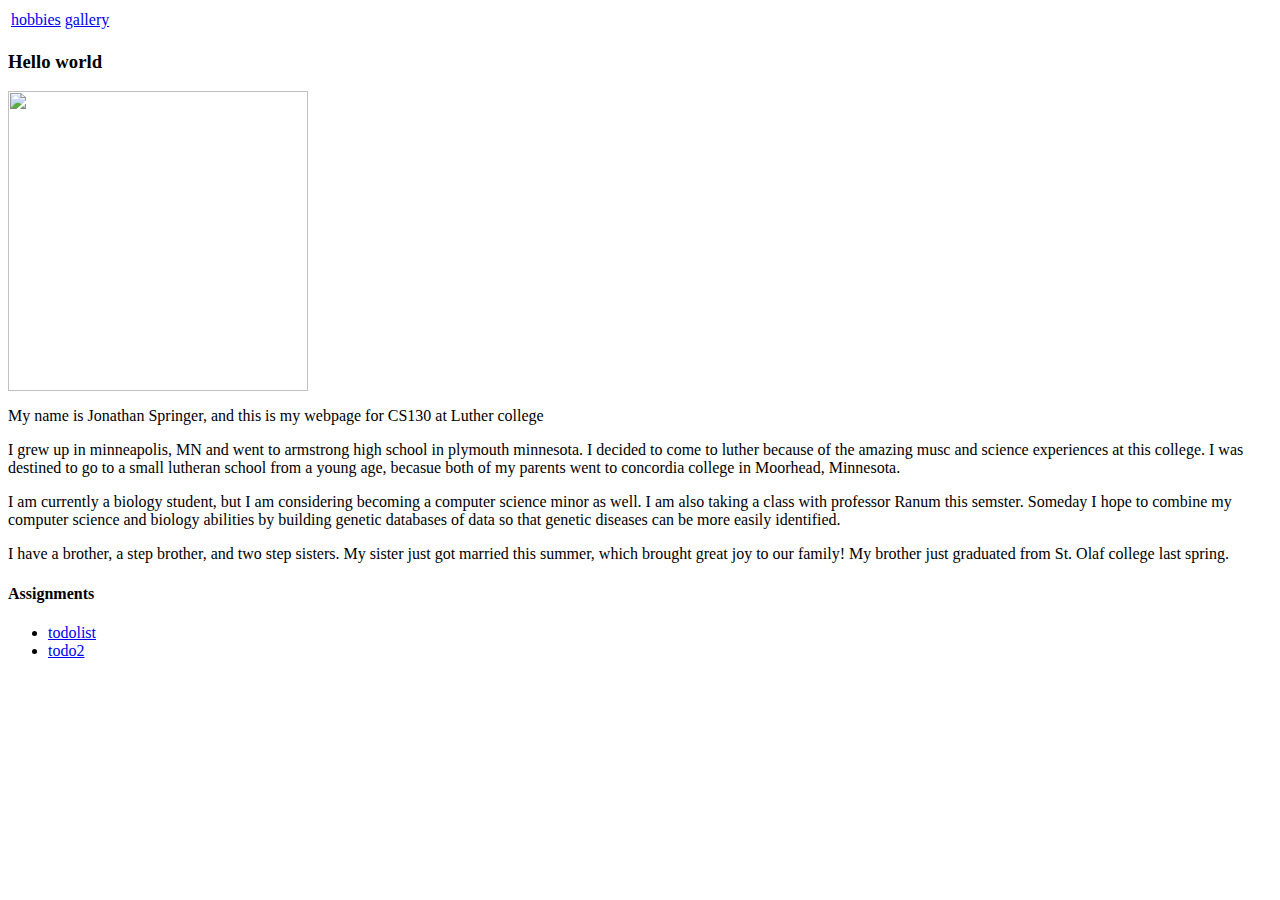
==== index.html @ bf6996ce "Update index.html" ====
<html>
<body>
<nav> 
<table><tr>
<td><a href= "hobby.html">hobbies </a></td>
<td><a href="gallery.html">gallery </a></td>
</tr></table>
</nav>
<section class=one>
<h3>Hello world</h3>
<img width=300 src=https://scontent-ord1-1.xx.fbcdn.net/hphotos-xap1/v/t1.0-9/1069371_717300581618360_520616790_n.jpg?oh=4ad733dbcd614eb61f68911ab332224e&oe=565E3995>
<p> My name is Jonathan Springer, and this is my webpage for CS130 at Luther college</p>
</section>
<section class=two>
<p>I grew up in minneapolis, MN and went to armstrong high school in plymouth minnesota. I decided to come to luther because of the amazing musc and science experiences at this college. I was destined to go to a small lutheran school from a young age, becasue both of my parents went to concordia college in Moorhead, Minnesota.</p>
<p>I am currently a biology student, but I am considering becoming a computer science minor as well. I am also taking a class with professor Ranum this semster. Someday I hope to combine my computer science and biology abilities by building genetic databases of data so that genetic diseases can be more easily identified.</p>
<p>I have a brother, a step brother, and two step sisters. My sister just got married this summer, which brought great joy to our family! My brother just graduated from St. Olaf college last spring.</p>
</section>
<footer><h4>Assignments</h4>
<ul>
<li><a href="todolist.html">todolist</a></li>
<li><a href="todo2.html">todo2</a></li>
</ul>
</footer>
</body>
</html>
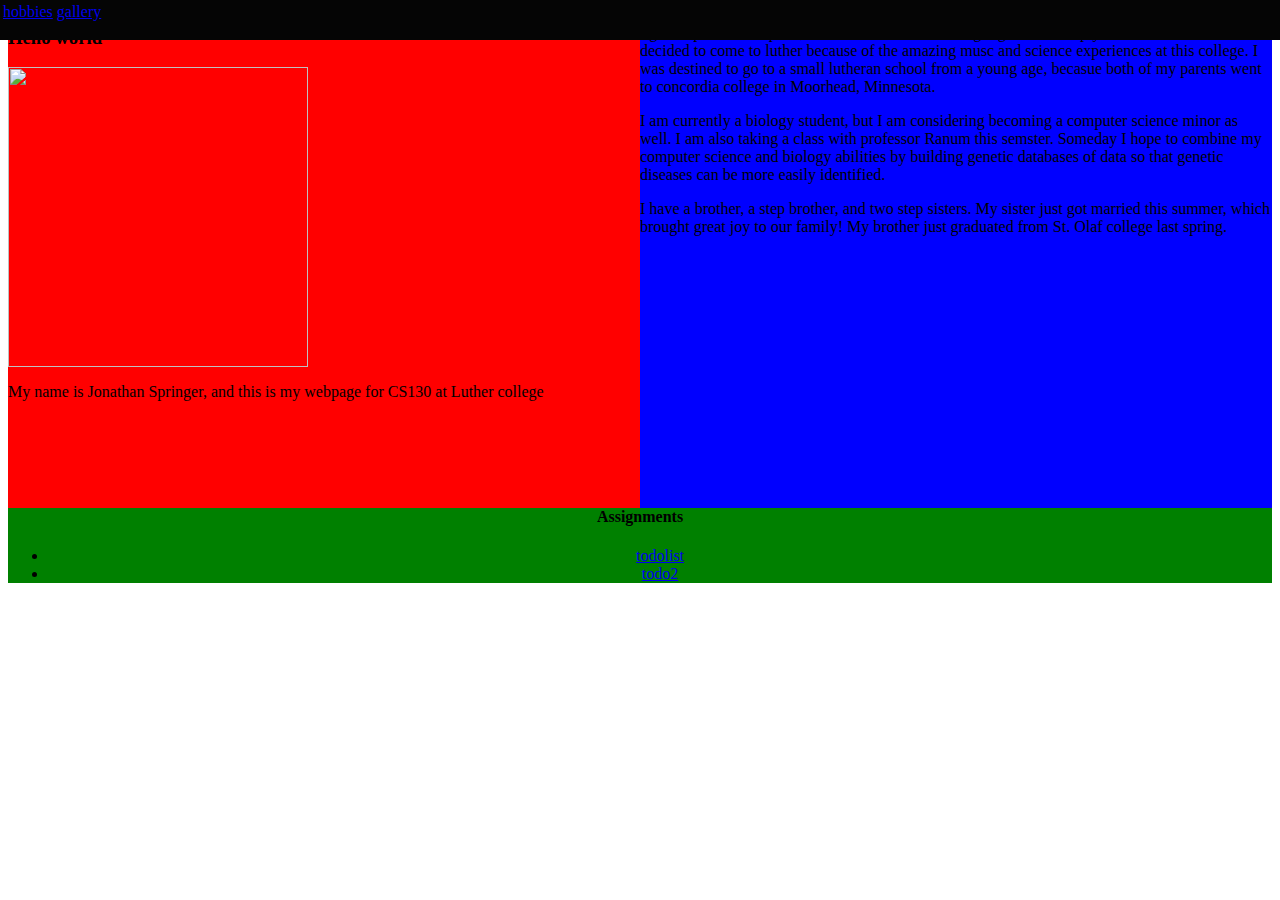
==== commit 05802ec3: "Update index.html" ====
--- a/index.html
+++ b/index.html
@@ -1,4 +1,26 @@
 <html>
+  <head><style>nav 
+  {position: fixed; 
+  height: 40px;
+  top: 0px;
+  left: 0px; 
+  width: 100%;
+  text-align:center;
+  background-color: rgb(5,5,5);
+  }
+  .one {float: left; 
+  width: 50%; 
+  height: 500px;
+  background-color: red;
+  }
+  .two {float: left; 
+  width: 50%; 
+  height:500px;
+  background-color:blue;
+  }
+  footer {clear: both;
+  background-color: green;
+  text-align:center;}</style></head>
 <body>
 <nav> 
 <table><tr>
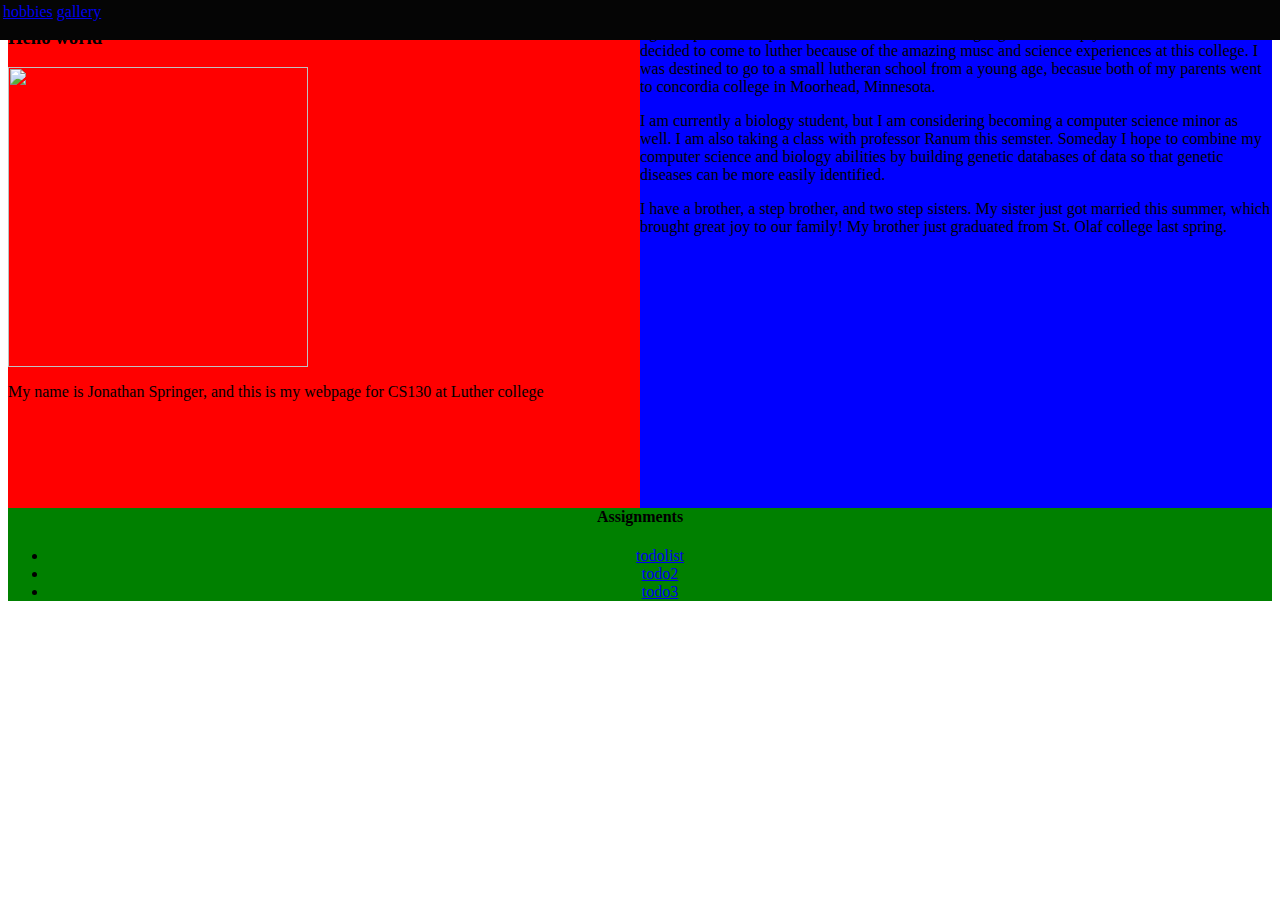
==== commit 1955de10: "Update index.html" ====
--- a/index.html
+++ b/index.html
@@ -42,6 +42,7 @@
 <ul>
 <li><a href="todolist.html">todolist</a></li>
 <li><a href="todo2.html">todo2</a></li>
+<li><a href="todo3.html">todo3</a></li>
 </ul>
 </footer>
 </body>
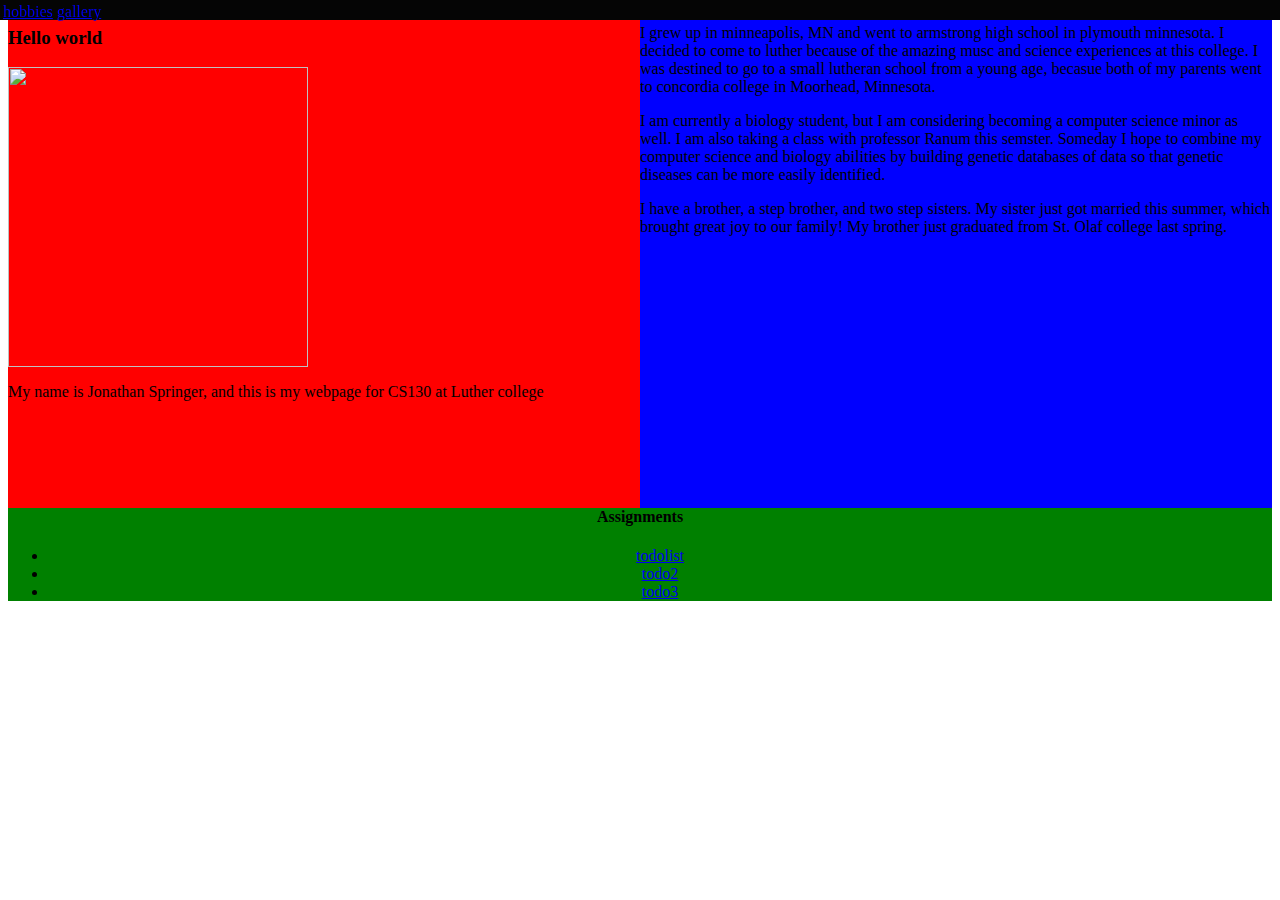
==== commit 60c93416: "Update index.html" ====
--- a/index.html
+++ b/index.html
@@ -1,7 +1,7 @@
 <html>
   <head><style>nav 
   {position: fixed; 
-  height: 40px;
+  height: 20px;
   top: 0px;
   left: 0px; 
   width: 100%;
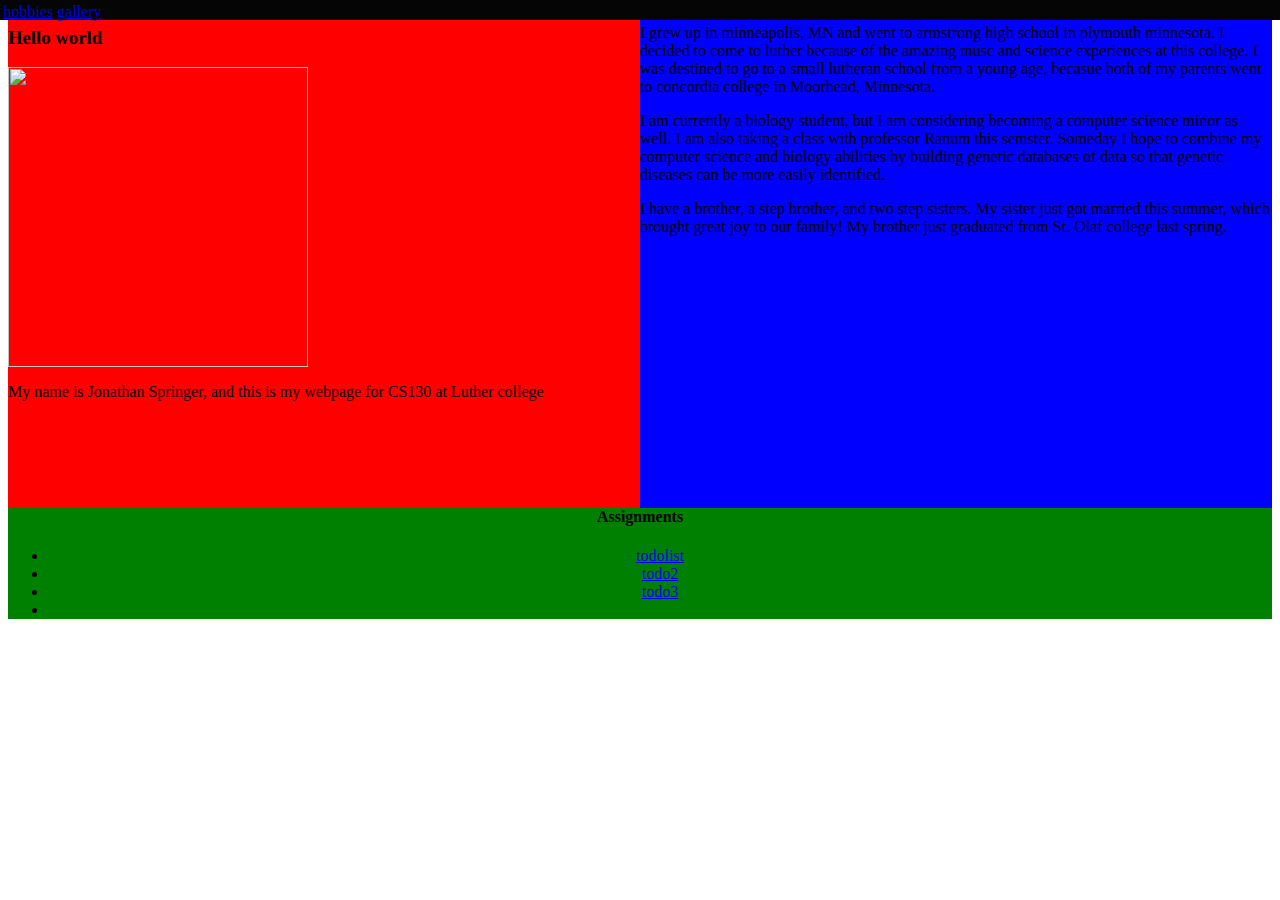
==== commit 70e8098b: "Update index.html" ====
--- a/index.html
+++ b/index.html
@@ -43,6 +43,7 @@
 <li><a href="todolist.html">todolist</a></li>
 <li><a href="todo2.html">todo2</a></li>
 <li><a href="todo3.html">todo3</a></li>
+<li><a href="FinalToDoList.html>FinalToDo</a></li>
 </ul>
 </footer>
 </body>
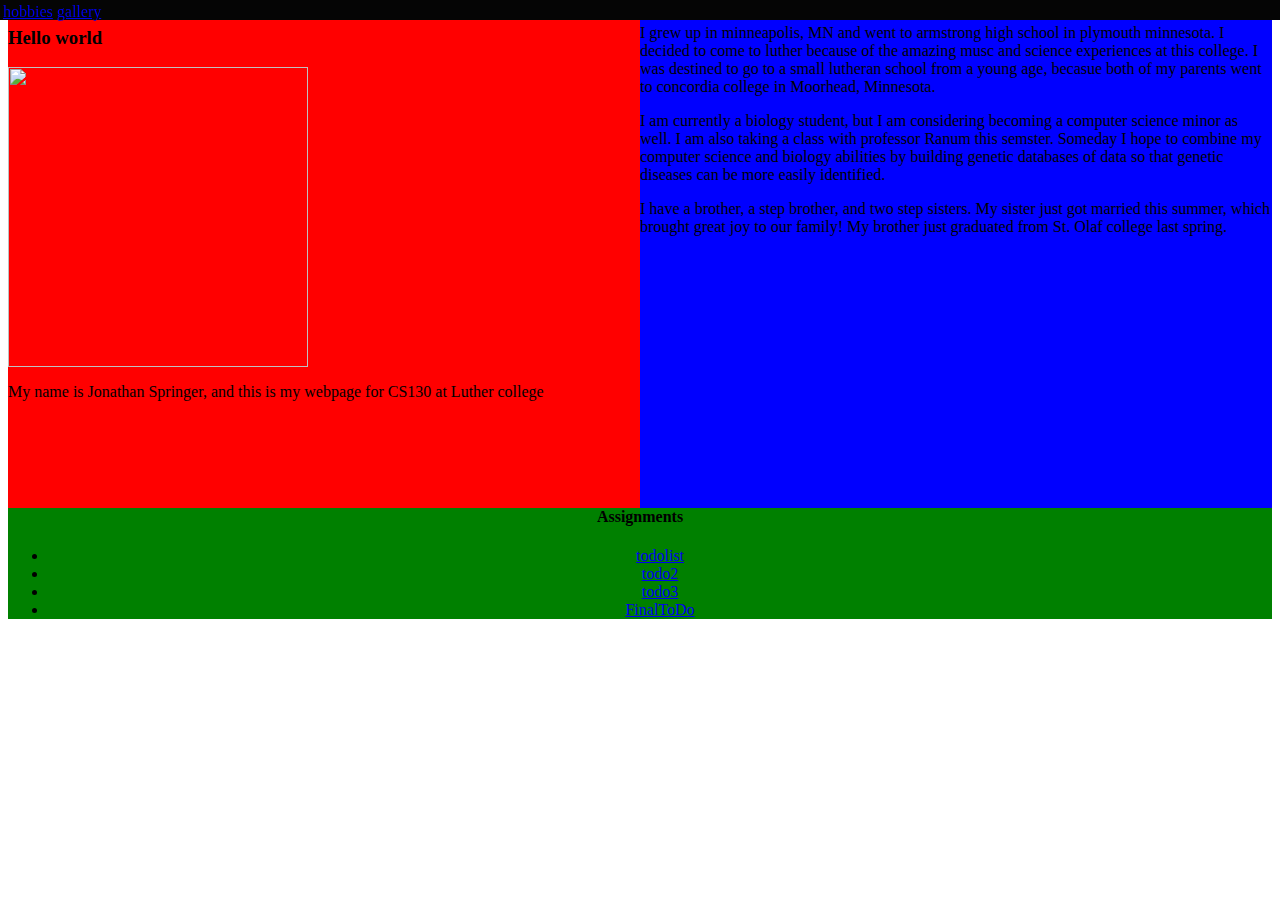
==== commit 6018efd2: "Update index.html" ====
--- a/index.html
+++ b/index.html
@@ -43,7 +43,7 @@
 <li><a href="todolist.html">todolist</a></li>
 <li><a href="todo2.html">todo2</a></li>
 <li><a href="todo3.html">todo3</a></li>
-<li><a href="FinalToDoList.html>FinalToDo</a></li>
+<li><a href="FinalToDoList.html">FinalToDo</a></li>
 </ul>
 </footer>
 </body>
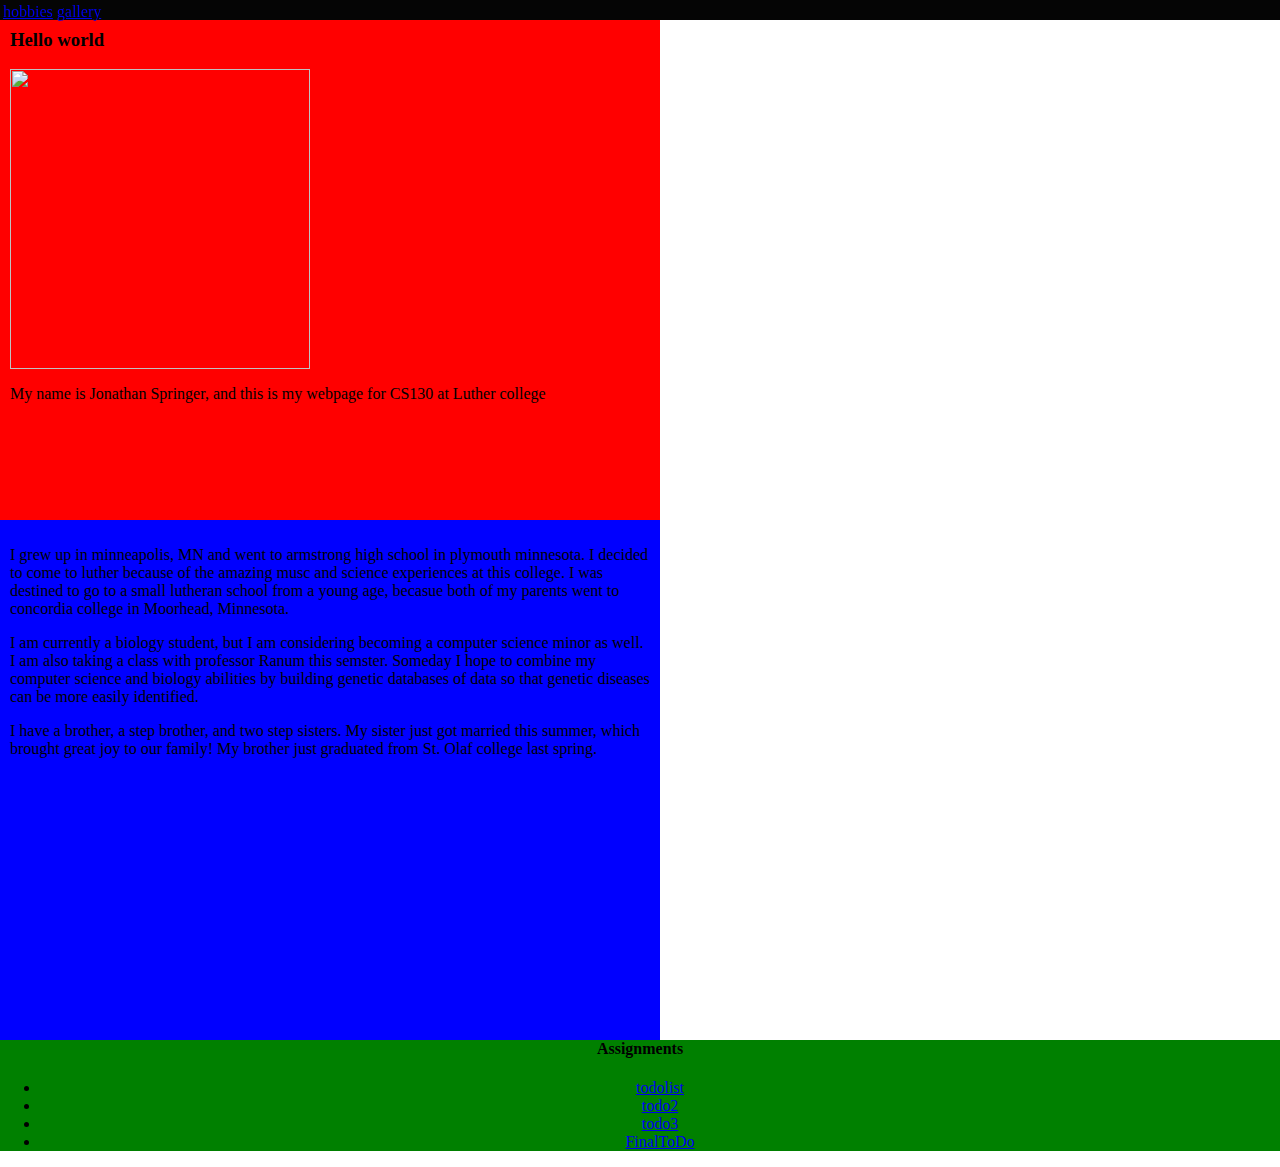
==== commit 41d026d5: "Update index.html" ====
--- a/index.html
+++ b/index.html
@@ -12,15 +12,20 @@
   width: 50%; 
   height: 500px;
   background-color: red;
+  padding:10px;
   }
   .two {float: left; 
   width: 50%; 
   height:500px;
   background-color:blue;
+  padding:10px;
   }
   footer {clear: both;
   background-color: green;
-  text-align:center;}</style></head>
+  text-align:center;}
+  body {margin: 0px;}
+  </style></head>
+  
 <body>
 <nav> 
 <table><tr>
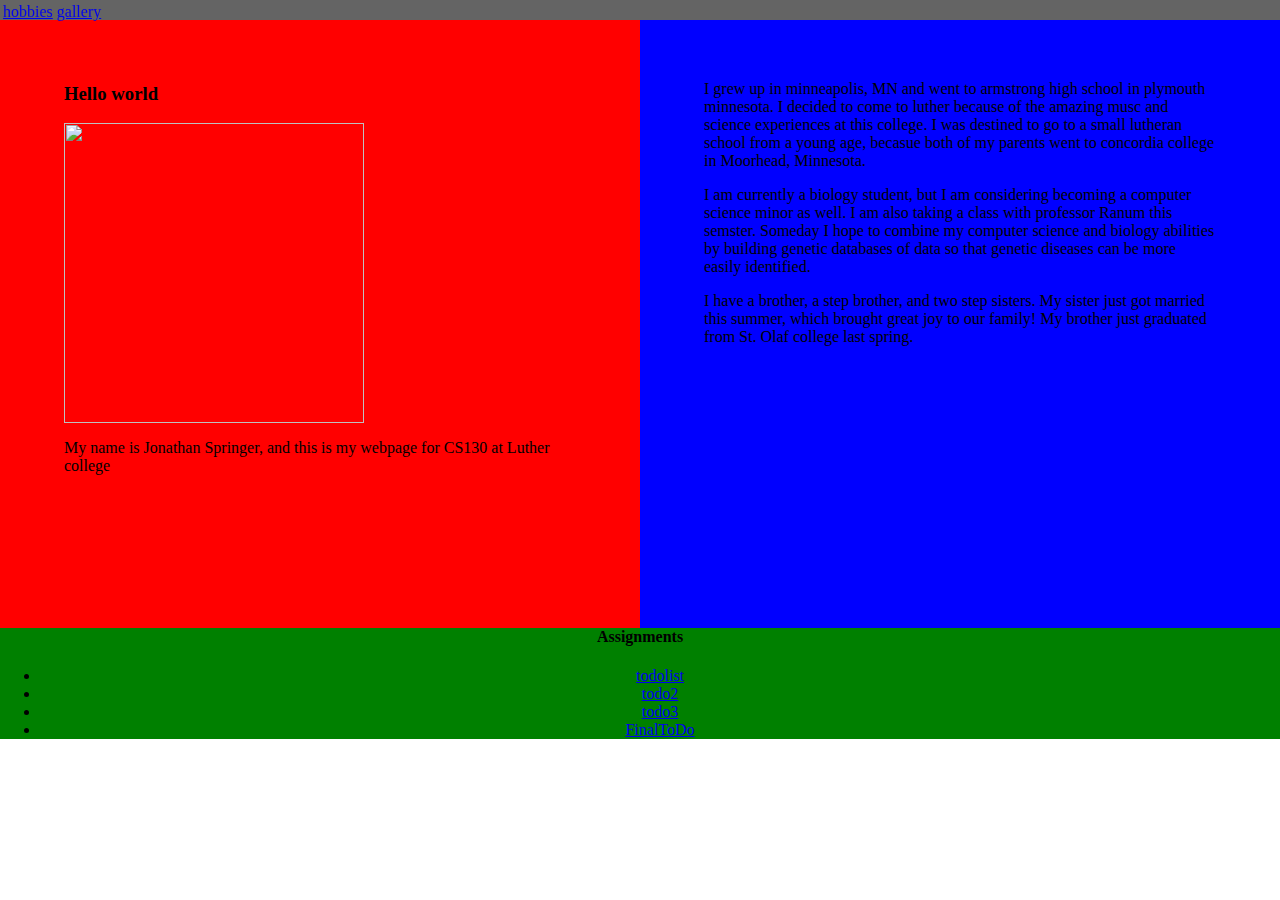
==== commit 7f7c0f1b: "Update index.html" ====
--- a/index.html
+++ b/index.html
@@ -6,19 +6,19 @@
   left: 0px; 
   width: 100%;
   text-align:center;
-  background-color: rgb(5,5,5);
+  background-color: rgb(100,100,100);
   }
   .one {float: left; 
-  width: 50%; 
+  width: 40%; 
   height: 500px;
   background-color: red;
-  padding:10px;
+  padding:5%;
   }
   .two {float: left; 
-  width: 50%; 
+  width: 40%; 
   height:500px;
   background-color:blue;
-  padding:10px;
+  padding:5%;
   }
   footer {clear: both;
   background-color: green;
